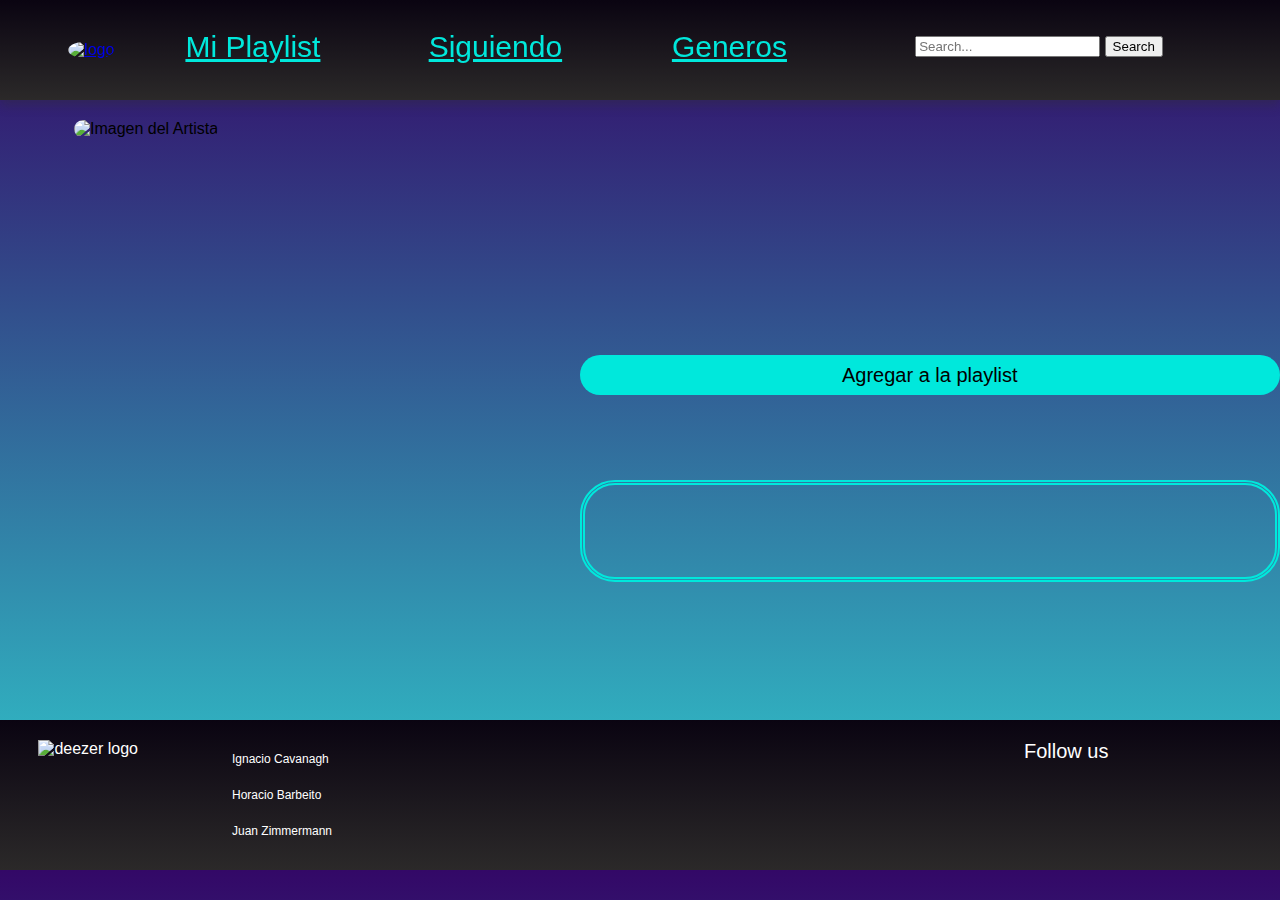
==== detalle.html @ f039860e "top canciones artist" ====
<!DOCTYPE html>
<html lang="en">
<head>
    <meta charset="UTF-8">
    <meta name="viewport" content="width=device-width, initial-scale=1.0">


    <link rel="stylesheet" href="css/styles.css">
    <title>Document</title>
</head>
<body>
    <header>
        <div class="logo">
            <a href="index.html">
                <img class="img-logo" src="imagenes/logo.PNG" alt="logo">
            </a>
        </div>
        <div class="nav-links">
            <div class="link">
                <div><p class="link-playlist"><a  href="playlist.html">Mi Playlist</a></p></div>
            
            </div>

            <div><p class="link-playlist"><a href="following.html">Siguiendo</a></p></div>

            <div><p class="link-playlist"><a  href="generos.html">Generos</a></div>


                <form class="barra" action="resultados.html"  method="GET">
                    <input type="text" name="search" placeholder="Search...">
                    <button type="submit">Search</button>
                </form>
            
        </div>    
        <div class="hamburger">
            <div class="bar1"></div>
            <div class="bar2"></div>
            <div class="bar3"></div>
        </div>
        
    </header>

    <div class="main1">
        <div class="photo1">
            <div class="photo1a">
                <img class="photo1b" src="" alt="Imagen del Artista">
            </div>
        </div>
        
        <div class="maine">
                <div class="name">
                    <a class="detalle-title" href="detalle.html"><h1></h1></a>

                </div>

                <div class="adentrodetalle">
                    <div> <p><a class="detalle-artist" href=""></a></p></div>

                    <div> <p><a href="" class="detalle-album"> </a></p></div>

                </div>

                <div>
                    <button class="boton3">Agregar a la playlist</button>


                </div>

                <div>
                <iframe class="player" src="" frameborder="0"></iframe>

                </div>

                <ul class="top">
                    <li><h2>Canciones</h2></li>
                </ul>
    
            
        </div>
    </div>
    <footer>
        <div class = 'footerContainer'>
            <div class = 'namez'>
                <div class = 'deez'>
                    <img class = 'deezer-foto' src="imagenes/deezer.png" alt="deezer logo">
                </div>
                <ul class="creadores">
                <li>Ignacio Cavanagh</li>
                <li>Horacio Barbeito</li>
                <li>Juan Zimmermann</li>
                </ul>
            </div>

            <div></div>


            <div class = 'socials'>
            <div class="redes">Follow us</div>
            <div class="logos">
                <div> <img src="imagenes/iconfinder_Instagram_1298747.png" alt=""></div>
                <div> <img src="imagenes/tweeter.png" alt=""></div>
                <div><img src="imagenes/facebook.png" alt=""></div>
                
                </div>
            </div>
        </div>
    </footer>


    
    <script src="js/detalle.js"></script>
</body>
</html>
---- css/styles.css ----
*{
    box-sizing: border-box;
}
body{
    background-image: linear-gradient(to top, #30cfd0 0%, #330867 100%);
    background-size: 100%;
    background-size: cover;
    margin: unset;
    font-family: sans-serif;
    
    
}
.container{
    display: grid;
    gap: 20px;
    width: 95%;
    margin: auto;
   
}
div{
    border-radius: 25px;
}
header{
    display: grid;
    grid-template-columns: 1fr 6fr;
    height: 100px;
    gap: 3px;
    position: fixed;
    width: 100%;
    z-index: 10;
    box-shadow: 0 5px 10px 0 rgba(47, 48, 49, 0.4);  
    background-image: linear-gradient(to top, #2b2929 0%, #0a0411 100%);
}
.logo{
    margin: auto;
}
.img-logo{
    height: 90px;
    border-radius: 50%;
}
.nav-links{
    display: grid;
    grid-template-columns: 2fr 2fr 2fr 3fr;
}
.link-playlist{
    font-size: 30px;
    text-decoration: none;
    margin-top: 30px;

}


.link-playlist2{

    text-decoration: none;
}


.link-playlist a{
    color: #00e8dc; 
    font-family: 'Biryani', sans-serif;
}
.barra{
    margin-top: 36px;
}
.search{
    width: 80%;
    border-radius: 25px;
    padding: 10px;
    background-color: rgba(128, 128, 128, 0.514);
    border: none;   
    height: 30px;
    font-size: 16px;
    color: white;
   }
.hamburger{
    display: none;
    cursor: pointer;
}   
.bar1, .bar2, .bar3{
    width: 35px;
    height: 5px;
    background-color: white;
    margin: 6px 0;
    transition: 0.4s;
}
 .change .bar1 {
    -webkit-transform: rotate(-45deg) translate(-9px, 6px) ;
    transform: rotate(-45deg) translate(-9px, 6px) ;
  }
  
  .change .bar2 {
    opacity: 0;
  }
  
  .change .bar3 {
    -webkit-transform: rotate(45deg) translate(-8px, -8px) ;
    transform: rotate(45deg) translate(-8px, -8px) ;
  }
.nav{
    height: 100px;
    width: 100%;
    background-image: linear-gradient(to top, #2b2929 0%, #0a0411 100%);
    display: none;
    justify-content: space-between;
}
.main{
    display: grid;
    grid-template-columns: 1fr 1fr 1fr;
    gap: 20px;
}
.charts-container{
    display: grid;
    gap: 20px;
}
.charts{
    display: grid;
    gap: 20px;
}
.titulo-charts{
    background-color: #00e8dc;
    height: 50px;
    margin-left: 10px;
}
.titulo-charts p{
    font-size: 20px;
    font-weight: bold;
    padding: 10px;
    text-align: center;
}
.charts-tracks, .charts-artistas, .charts-playlists{
    display: grid;
    grid-template-columns: 1fr;
    gap: 10px;
}
.item-charts{
    border: solid 2px white;
    height: 50px;
    padding: 10px;
    box-shadow: 0 5px 10px 0 rgba(47, 48, 49, 0.4);
}
.item-charts p{
    margin: auto;
    text-align: center;
    font-size: 20px;
    color: white;
    font-family: 'Biryani', sans-serif;
}

.foto-carousel{
width: 100%;
height: 400px !important;
object-fit: cover;

}

.carrousel{
    padding-top: 90px;
}


/*Generos*/


.generos-Container{
    display: grid;
    gap: 20px;
    margin: auto;
    object-fit: contain;
}

.contenido-genero{
    width: 90%;
    padding-top: 140px;
    display: grid;
    grid-template-columns: 1fr 1fr 1fr 1fr 1fr;
    grid-template-rows:  1fr 1fr 1fr 1fr 1fr ;
    gap: 20px;
    margin: auto;

}

.cadagenero{
display: grid;
text-align: center;
padding-top: 15px;
 border-radius: 35px;
box-shadow: 0 5px 10px 0 rgba(47, 48, 49, 0.4);
}

.decoracion-genero{

    text-decoration: none;
}



.texto-genero {

    text-align: center;
    font-size: 20px;
    text-decoration: unset;
    color: black ;
}

.genre-container{
display: grid;

}
.contenido-genre{

    margin-top: 120px;
    width: 60%;
    margin-left: 20%;
    grid-template-columns: 1fr 1fr;
    display: grid;
    border: solid;
}

.dentro-genre{
    display: grid;
    grid-template-rows: 1fr 2fr;
    
}





/* Generos */

/* Generos detalle*/


.titulo-gener{
    text-align: center;

}

.foto-gener{

    text-align: center;

}

.lista-gener{

    text-align: center;
    list-style: none;
    font-size: 20px;
    padding: unset;
}

.cada-artista{

    margin: 15px;
     }
    

.mejores{

    text-align: center;
    font-size: 25px;
}

.decoracion-artista{

    text-decoration: none;
    color: black;
}









/*footer*/

footer{
    align-items: center;
    margin-top: 20px;
}
.footerContainer{
    display: grid;
    grid-template-columns: 30% 50% 20%;
    width: 100%;
    justify-content: space-between;
    background-image: linear-gradient(to top, #2b2929 0%, #0a0411 100%);
    border-radius: 0px;
    height: 150px;

}
.namez{
    display: grid;
    grid-template-columns: 1fr 1fr;
    color: white;
    text-align: left;
}
.creadores{
    display: grid;
    gap: 2px;
    list-style-type: none;
    font-size: 12px;
    padding-top: 20px;
}
.deez{
    padding-top: 20px;
  
}

.deezer-foto{
    padding-left: 20%;

    height: 110px;
    object-fit: contain;

}
.socials{
    color: white;
    display: grid;
    grid-template-rows: 1fr 2fr;
    padding-top: 20px;
}

.redes{

font-size: 20px;

}

.logos{

    display: grid;
    grid-template-columns: 1fr 1fr 1fr;
}

/*Playlist*/

.body-playlist{
    margin: unset;
}

.playlist-container{

    display: grid;
height: 500px;
padding-top: 130px;


}

.container-playlist{

    width: 60%;

margin-right : 20% ;
margin-left: 20%;
border: solid;
}

.listadereproducion{


padding-top: 130px;
height: 200px;
}

.agregar{
display: grid;
grid-template-columns: 1fr 1fr 1fr;

}

.agregar1{
    text-align: center;

}

.cancion{
    width: 60%;
    display: grid;
    background-color: rgba(5, 5, 5, 0.678);
    color: #00e8dcab;
    grid-template-columns: 1fr 3fr;
    gap: 5px;
    position: relative;
    left: 20%;
    height: 150px;
}

.foto-playlist{
    object-fit: cover;
   width: 100%;
   height: 110px;
}

.foto-cancion{
    padding: 20px;
    width: 100%;
    height: 150px;
    box-sizing: border-box;
}

.texto-cancion{
   display: grid;
   grid-template-rows: 1fr 1fr 1fr ;

    margin: 10px;
}



.titulo-cancion{
    text-align: center;
}

.titulo-cancion2{
    color:  #00e8dc;
text-decoration: unset;
font-size: 20px;
}


.ArtistasyAlbum{
    display: grid;
    grid-template-columns: 1fr 1fr;
    gap: 5px;

}

.artista{
    font-size: 13px;
    text-align: center;
    text-decoration: none;
    color:  #00e8dc ;
}

.album{
    font-size: 13px;
    text-align: center;
}


.Audio-Add{
    display: grid;
    grid-template-columns: 2fr 1fr;
    gap: 6px;
}


.add-playlist{
    font-size: 12px;
    text-align: center;
}

.boton{

    background-color: #00e8dc;
    border-radius: 25px ;
    border: none;
}

.cancion-audio{

    height: 70%;
    
}

/* Dettalle */

.player{

    width: 700px;
    height: 102px;
    border: #00e8dc ;
    border-radius: 35px;
    border-style: double;
    border-width: thick;
   


}

.main1{
    display: grid;
    grid-template-columns: 40% 60%;
    width: 90%;
    margin: auto;
    gap: 35px;
    height: 700px;
}
.photo1{

    margin-top: 110px;
    margin-bottom: 20px;
    height: fit-content;
}
.photo1a{
    padding: 10px;
    width: 100%;
}
.photo1b{
    height: 400px;
    width: 400px;
    border-radius: 25px;
}

.maine{
    display: grid;
    color: white;
    padding: 20px;
    margin-top: 110px;
    margin-bottom: 20px;
    gap: 10px;
}

.adentrodetalle{

    display: grid;
    grid-template-columns: 1fr 1fr;
    text-align: center;
    
}


.name{
 
    text-align: center;
 


}

.headline{
    display: grid;
    grid-template-rows: 50% 50%;
    gap: 10px;
}
    

.boton2{

    background-color: #00e8dc;
    border-radius: 25px ;
    border: none;
    position: relative;
    top: 18px;
    left: 20px;
}
.boton3{
    background-color: #00e8dc;
    border-radius: 30px ;
    border: none;
    height: 40px;
    width: 100%;
    font-size: 20px;
    text-align: center;
}

.detalle-title{
    color: black;
    text-decoration: none;
    font-size: 30px;
}
.detalle-artist{
    color: black;
    text-decoration: none;
    font-size: 20px;
    text-align: center;
}
.detalle-album{
    color: black;
    text-decoration: none;
    font-size: 20px;
    text-align: center;
}

.top{
    display: none;
    list-style: none;
    padding-left: 5%;
    gap: 5px;
    width: 80%;
}
.topCancion{
    font-size: 20px;
    text-decoration: none;
    color: white;
}
.topCancion div{
    padding: 16px;
    height: 50px;
    border-radius: 0%;
}


.addto{
    margin-top: 50px;
    margin-right: 10px;
}
.video{
    text-align: center;
    
}
.details{
    font: bolder;
    font-size: 20px;
}



/*detalle genero*/




/*Search*/

.resultados{
    width: 90%;
    margin: auto;
    padding-top: 100px;
}
.results-container, .results-artist{
    display: grid;
    grid-template-columns: 1fr 1fr 1fr;
    gap: 6px;
}
.busqueda{
    color: white;
}
.results{
    text-align: center;
    color: white;
    background-image: linear-gradient(to top, #2b2929 0%, #0a0411 100%);
    height: 80px;
    padding-top: 10px;
    padding-left: 30px;
    display: grid;
    grid-template-columns: 1fr 6fr;
    gap: 4px;
}
.result-link{
    text-decoration: none;
}

/*seguidos*/

.follow-container{
    display: grid;
    grid-template-columns: 1fr 1fr;
    width: 100%;
    padding: 100px;
    gap: 40px;
}
.follow-artists{
    display: grid;
    grid-template-rows: 10% 80%;
    gap: 30px;
    border: #00e8dc ;
    border-radius: 35px;
    border-style: double;
    border-width: thick;
}
.follow-playlists{
    display: grid;
    grid-template-rows: 10% 80%;
    gap: 30px;
    border: #00e8dc ;
    border-radius: 35px;
    border-style: double;
    border-width: thick;
}

.follow-title{
    color: #00e8dc; 
    font-family: 'Biryani', sans-serif;font-size: 30px;
    text-align: center;
    margin-top: 30px
    
}

.follow-title1{
    color: #00e8dc; 
    font-family: 'Biryani', sans-serif;font-size: 30px;
    text-align: center;
    margin-top: 30px
    
}
/*Media Queries*/

@media(max-width:768px){
    .cancion{
        width: 90%;
        position: relative;
        left: 5%;
    }
    .ArtistasyAlbum{
        display: none;
    }
    .photo1{
        display: none;
    }

    .main1{
        grid-template-columns: none;
        margin: auto;
        width: 100%;
        border: unset;
    }
    .maine{
        width: 100%;
        border: unset;
    }
}




@media(max-width:630px){
    header{
        background-image: unset;
        background-color: black;
        grid-template-columns: 1fr 1fr;
        z-index: 1;
    }
    .nav-links{
        position: absolute;
        top: 100px;
        background-color: black;
        border-radius: unset;
        width: 100%;
        display: grid;
        grid-template-columns:  1fr;
        gap: 10px;
        transform: translateX(-100%);
        transition: transform 0.5s ease-in;
        z-index: -1;
    }
    .nav-active{
        transform: translateX(0%);
    }

    .link{
        margin: auto;
        margin-top: unset;
        display: grid;
        grid-template-columns: 1fr 1fr;
    }
    .barra{
        display: none;
    }
    .hamburger{
        display: inline;
        position: absolute;
        right: 40px;
        top: 30px;
    }
    .carrousel{
        display: none;
    }
    .main{
        margin-top: 120px;
        display: grid;
        grid-template-columns: 1fr;
        grid-template-rows: 1fr 1fr 1fr;
    }
    .item-charts{
        height: 40px;
    }
    .item-charts p{
        font-size: 12px;
    }  
    .link-playlist{
        font-size: 12px;
    }
    .search{
        height: 12px;
        font-size: unset;
    }
    .main1{
        grid-template-columns: none;
    }
    .photo1{
        display: none;
    }
    .video{
        display: none;
    }
    .maine{
        width: 100%;
        grid-template-rows: none;
     
    }
    .albumito{
        gap: 4px;
    }


    .listadereproduccion{
        border: solid;
        margin: 50px;
    }
    .agregar{
        display: none;
    }
    .cancion{
        grid-template-columns: none;
        width: 100%;
        position: unset;
        height: unset
    }
    .foto-cancion{
        display: none;
    }
    .ArtistasyAlbum{
        display: none;
    }
    .Audio-Add{
        gap: 10px;
    }
    .audio-cancion{
        width: 200px;
    }
    .cancion-audio{
        width: 180px;
    }
    footer{
        display: none;
    }

}
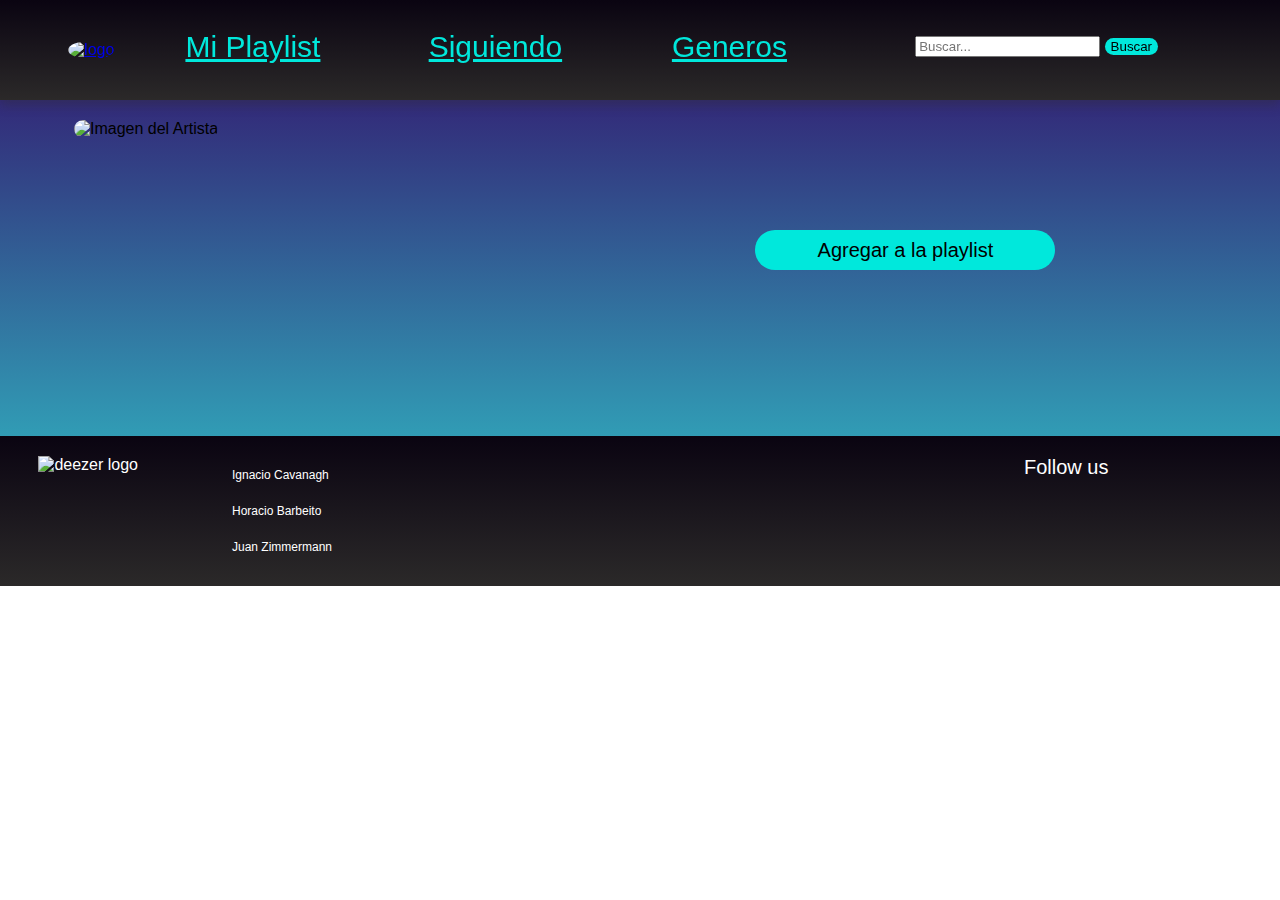
==== commit c9bbabd3: "logo" ====
--- a/detalle.html
+++ b/detalle.html
@@ -6,7 +6,9 @@
 
 
     <link rel="stylesheet" href="css/styles.css">
-    <title>Document</title>
+    <title>CBZ | Track</title>
+    <link rel="icon" href="Imagenes/logocut.png" type="image/png">
+    
 </head>
 <body>
     <header>
@@ -27,8 +29,8 @@
 
 
                 <form class="barra" action="resultados.html"  method="GET">
-                    <input type="text" name="search" placeholder="Search...">
-                    <button type="submit">Search</button>
+                    <input type="text" name="search" placeholder="Buscar...">
+                    <button class="search-button" type="submit">Buscar</button>
                 </form>
             
         </div>    
@@ -60,24 +62,28 @@
 
                 </div>
 
-                <div>
+                <div class="tiene-botton">
                     <button class="boton3">Agregar a la playlist</button>
 
 
                 </div>
 
-                <div>
+                <div class="div-player">
                 <iframe class="player" src="" frameborder="0"></iframe>
 
                 </div>
 
-                <ul class="top">
-                    <li><h2>Canciones</h2></li>
-                </ul>
+                <div class="top">
+                    <h2>Canciones</h2>
+                </div>
     
             
         </div>
+
     </div>
+
+    <div class="playlist-top"></div>
+
     <footer>
         <div class = 'footerContainer'>
             <div class = 'namez'>
--- a/css/styles.css
+++ b/css/styles.css
@@ -7,6 +7,8 @@
     background-size: cover;
     margin: unset;
     font-family: sans-serif;
+    height: max-content;
+    background-repeat: no-repeat;
     
     
 }
@@ -135,7 +137,7 @@
 }
 .item-charts{
     border: solid 2px white;
-    height: 50px;
+    height: 100%;
     padding: 10px;
     box-shadow: 0 5px 10px 0 rgba(47, 48, 49, 0.4);
 }
@@ -174,7 +176,6 @@
     padding-top: 140px;
     display: grid;
     grid-template-columns: 1fr 1fr 1fr 1fr 1fr;
-    grid-template-rows:  1fr 1fr 1fr 1fr 1fr ;
     gap: 20px;
     margin: auto;
 
@@ -279,9 +280,14 @@
 
 /*footer*/
 
+.player-playlist{
+    margin: 10px;
+}
+
 footer{
     align-items: center;
     margin-top: 20px;
+
 }
 .footerContainer{
     display: grid;
@@ -339,25 +345,35 @@
 
 /*Playlist*/
 
+.crear{
+    background-color: #00e8dc;
+    border-radius: 25px ;
+    border: none;
+}
+
 .body-playlist{
     margin: unset;
 }
 
 .playlist-container{
 
-    display: grid;
-height: 500px;
+    height: fit-content;
+    display: grid;
 padding-top: 130px;
+height: 100%;
 
 
 }
 
 .container-playlist{
 
-    width: 60%;
-
-margin-right : 20% ;
-margin-left: 20%;
+    width: fit-content;
+    padding: 20px;
+    text-align: center;
+    margin: auto;
+   
+
+
 border: solid;
 }
 
@@ -461,6 +477,9 @@
     background-color: #00e8dc;
     border-radius: 25px ;
     border: none;
+    width: 300px;
+    margin: 20px;
+    height: 30px;
 }
 
 .cancion-audio{
@@ -471,17 +490,15 @@
 
 /* Dettalle */
 
+.div-player{
+    width: 90%;
+    margin: auto;
+}
+
 .player{
-
-    width: 700px;
-    height: 102px;
-    border: #00e8dc ;
-    border-radius: 35px;
-    border-style: double;
-    border-width: thick;
-   
-
-
+    width: 100%;
+    height: 92px;
+    border-radius: 0%;
 }
 
 .main1{
@@ -490,7 +507,7 @@
     width: 90%;
     margin: auto;
     gap: 35px;
-    height: 700px;
+
 }
 .photo1{
 
@@ -518,20 +535,17 @@
 }
 
 .adentrodetalle{
-
-    display: grid;
-    grid-template-columns: 1fr 1fr;
-    text-align: center;
-    
+    display: grid;
+    grid-template-columns: 1fr;
+    text-align: center;
+    color: white;
+    font-size: 20px;
 }
 
 
 .name{
- 
-    text-align: center;
- 
-
-
+    text-align: center;
+    color: white;
 }
 
 .headline{
@@ -540,7 +554,11 @@
     gap: 10px;
 }
     
-
+.tiene-botton{
+    margin: auto;
+    text-align: center;
+    width: 300px;
+}
 .boton2{
 
     background-color: #00e8dc;
@@ -558,21 +576,22 @@
     width: 100%;
     font-size: 20px;
     text-align: center;
+    margin: auto;
 }
 
 .detalle-title{
-    color: black;
+    color: white;
     text-decoration: none;
     font-size: 30px;
 }
 .detalle-artist{
-    color: black;
+    color: white;
     text-decoration: none;
     font-size: 20px;
     text-align: center;
 }
 .detalle-album{
-    color: black;
+    color: white;
     text-decoration: none;
     font-size: 20px;
     text-align: center;
@@ -580,22 +599,38 @@
 
 .top{
     display: none;
+    text-align: center;
     list-style: none;
     padding-left: 5%;
     gap: 5px;
-    width: 80%;
+    width: 70%;
+    margin: auto;
 }
 .topCancion{
     font-size: 20px;
     text-decoration: none;
     color: white;
-}
+    height: 70px;
+    border-bottom: solid 2px oldlace;
+
+}
+
+
 .topCancion div{
+    
     padding: 16px;
     height: 50px;
     border-radius: 0%;
-}
-
+   
+}
+
+.playlist-top{
+    display: none;
+    width: 90%;
+    margin: auto;
+    grid-template-columns: 1fr 1fr 1fr;
+    gap: 8px;
+}
 
 .addto{
     margin-top: 50px;
@@ -618,6 +653,12 @@
 
 
 /*Search*/
+
+.search-button{
+    border-radius: 25px;
+    background-color:  #00e8dc ;
+    border: none;
+}
 
 .resultados{
     width: 90%;
@@ -645,6 +686,7 @@
 }
 .result-link{
     text-decoration: none;
+    height: 100%;
 }
 
 /*seguidos*/
@@ -690,9 +732,30 @@
     margin-top: 30px
     
 }
+.artlist, .playlists{
+    margin: auto;
+    text-align: center;
+    font-size: 20px;
+    color: white;
+    font-family: 'Biryani', sans-serif;
+}
 /*Media Queries*/
 
 @media(max-width:768px){
+
+    .results-container, .results-artist{
+        display: grid;
+        grid-template-columns: 1fr 1fr;
+        gap: 6px; }
+
+
+    .playlist-top{
+        display: none;
+        width: 90%;
+        margin: auto;
+        grid-template-columns:  1fr 1fr;
+        gap: 8px;
+    }
     .cancion{
         width: 90%;
         position: relative;
@@ -715,12 +778,35 @@
         width: 100%;
         border: unset;
     }
+
+    .contenido-genero{
+        width: 90%;
+        padding-top: 140px;
+        display: grid;
+        grid-template-columns: 1fr 1fr 1fr;
+        gap: 20px;
+        margin: auto;
+    
 }
 
 
 
 
 @media(max-width:630px){
+
+    .results-container, .results-artist{
+        display: grid;
+        grid-template-columns:  1fr;
+        gap: 6px; }
+
+    .playlist-top{
+        display: none;
+        width: 90%;
+        margin: auto;
+        grid-template-columns:   1fr;
+        gap: 8px;
+    }
+
     header{
         background-image: unset;
         background-color: black;
@@ -769,7 +855,7 @@
         grid-template-rows: 1fr 1fr 1fr;
     }
     .item-charts{
-        height: 40px;
+        height: 100%
     }
     .item-charts p{
         font-size: 12px;
@@ -831,5 +917,13 @@
     footer{
         display: none;
     }
-
-}
+    .contenido-genero{
+        width: 90%;
+        padding-top: 140px;
+        display: grid;
+        grid-template-columns: 1fr;
+        gap: 20px;
+        margin: auto;
+    
+
+}
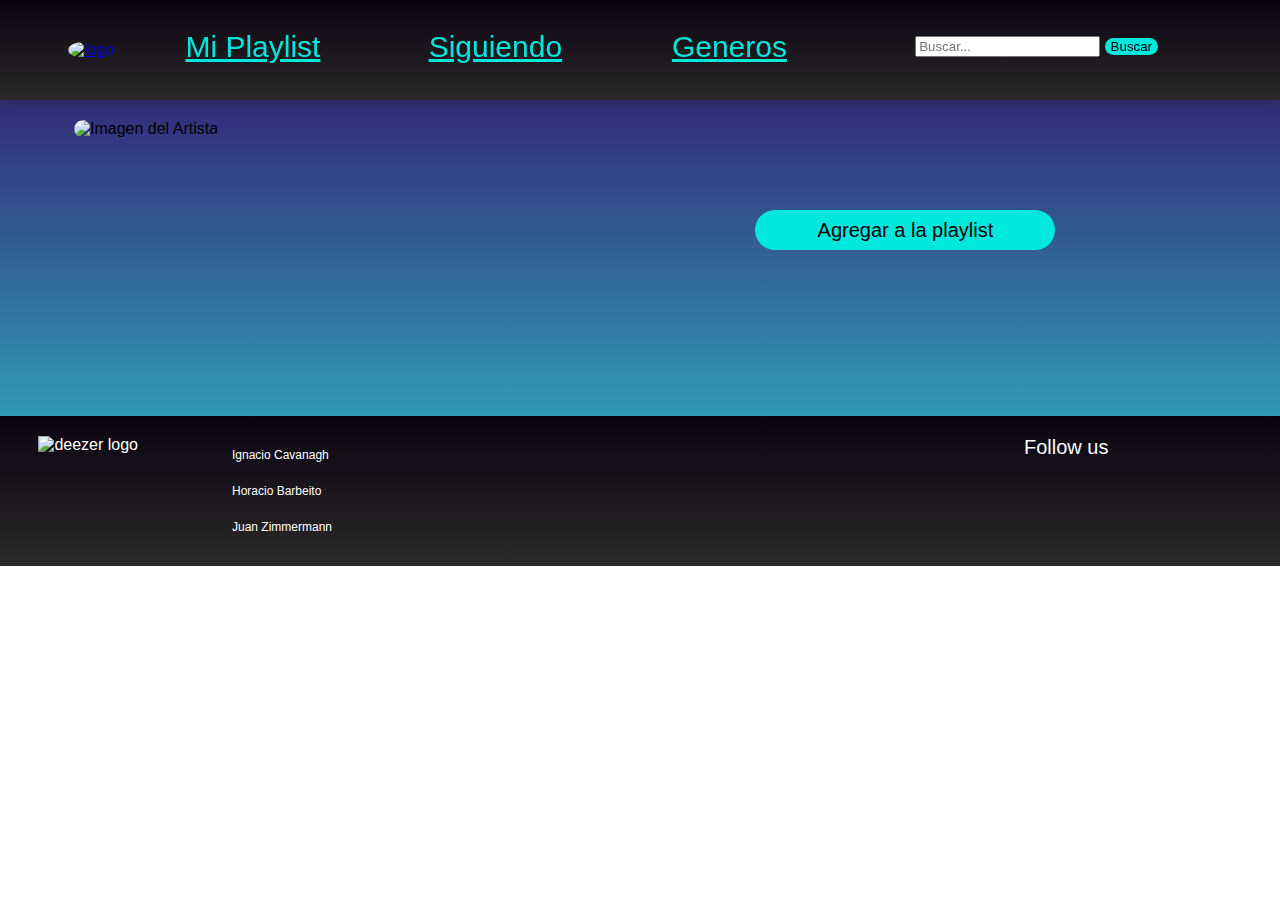
==== commit 8848a433: "cambios" ====
--- a/detalle.html
+++ b/detalle.html
@@ -51,12 +51,12 @@
         
         <div class="maine">
                 <div class="name">
-                    <a class="detalle-title" href="detalle.html"><h1></h1></a>
+                <h1 class="detalle-title"> </h1>
 
                 </div>
 
                 <div class="adentrodetalle">
-                    <div> <p><a class="detalle-artist" href=""></a></p></div>
+                    <div> <p><a class="detalle-artist" ></a></p></div>
 
                     <div> <p><a href="" class="detalle-album"> </a></p></div>
 
@@ -115,5 +115,6 @@
 
     
     <script src="js/detalle.js"></script>
+    <script src="js/transition.js"></script>
 </body>
 </html>--- a/css/styles.css
+++ b/css/styles.css
@@ -1,6 +1,7 @@
 *{
     box-sizing: border-box;
 }
+
 body{
     background-image: linear-gradient(to top, #30cfd0 0%, #330867 100%);
     background-size: 100%;
@@ -9,9 +10,8 @@
     font-family: sans-serif;
     height: max-content;
     background-repeat: no-repeat;
-    
-    
-}
+    }
+
 .container{
     display: grid;
     gap: 20px;
@@ -509,6 +509,12 @@
     gap: 35px;
 
 }
+
+.carousel-a{
+
+    text-decoration: none;
+    color: white;
+}
 .photo1{
 
     margin-top: 110px;
@@ -786,6 +792,7 @@
         grid-template-columns: 1fr 1fr 1fr;
         gap: 20px;
         margin: auto;
+    }
     
 }
 
@@ -924,6 +931,5 @@
         grid-template-columns: 1fr;
         gap: 20px;
         margin: auto;
-    
-
-}
+    }
+}    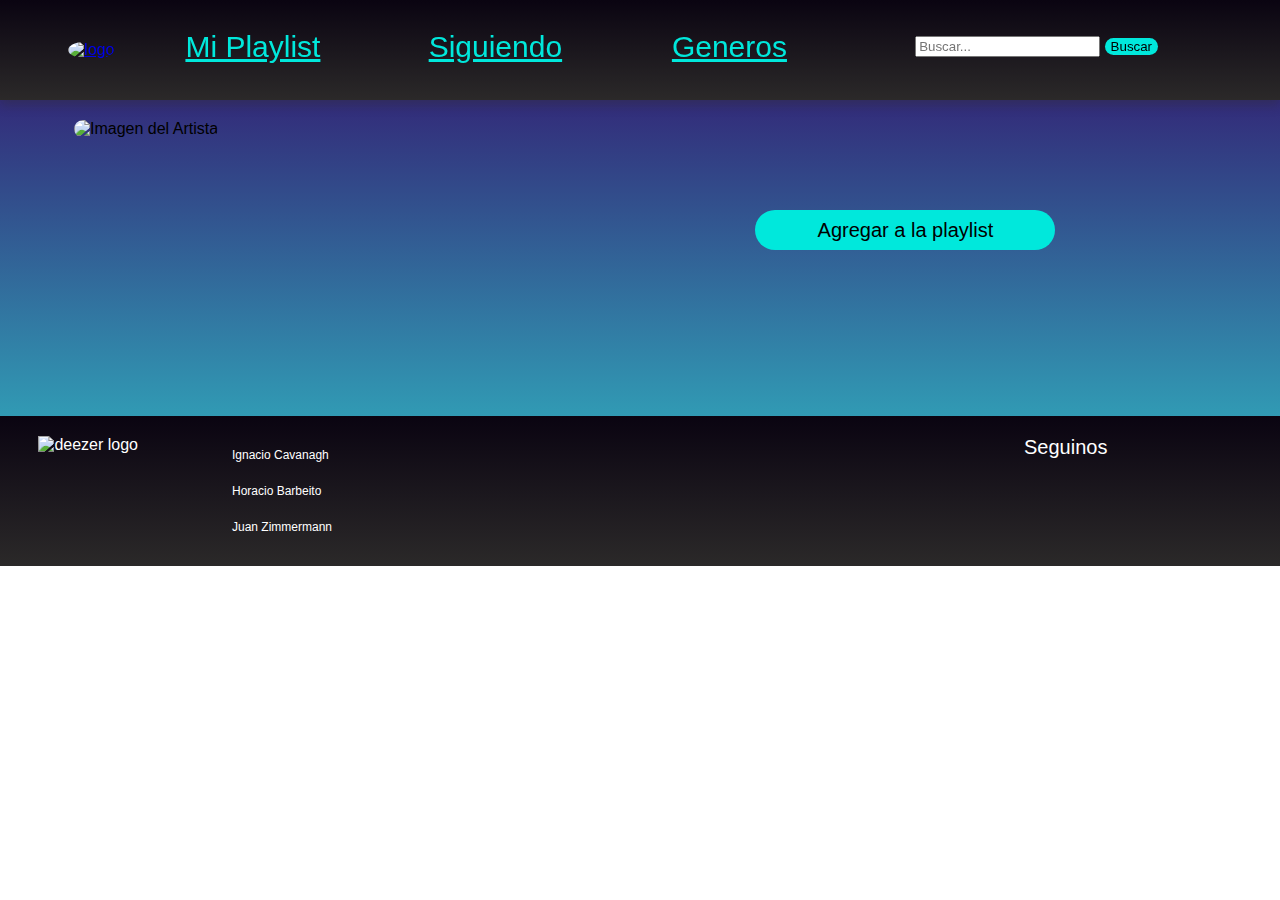
==== commit 6addf40f: "varios" ====
--- a/detalle.html
+++ b/detalle.html
@@ -58,7 +58,7 @@
                 <div class="adentrodetalle">
                     <div> <p><a class="detalle-artist" ></a></p></div>
 
-                    <div> <p><a href="" class="detalle-album"> </a></p></div>
+                    <div> <p><a class="detalle-album"> </a></p></div>
 
                 </div>
 
@@ -101,7 +101,7 @@
 
 
             <div class = 'socials'>
-            <div class="redes">Follow us</div>
+            <div class="redes">Seguinos</div>
             <div class="logos">
                 <div> <img src="imagenes/iconfinder_Instagram_1298747.png" alt=""></div>
                 <div> <img src="imagenes/tweeter.png" alt=""></div>
--- a/css/styles.css
+++ b/css/styles.css
@@ -4,12 +4,11 @@
 
 body{
     background-image: linear-gradient(to top, #30cfd0 0%, #330867 100%);
-    background-size: 100%;
-    background-size: cover;
     margin: unset;
     font-family: sans-serif;
     height: max-content;
     background-repeat: no-repeat;
+    background-size: 100%;
     }
 
 .container{
@@ -208,6 +207,11 @@
 display: grid;
 
 }
+
+.detalle-subrayado{
+
+    text-decoration: none;
+}
 .contenido-genre{
 
     margin-top: 120px;
@@ -224,7 +228,17 @@
     
 }
 
-
+.artista-album{
+
+    margin: 20px;
+}
+
+.artista-en-album{
+
+    text-decoration: none;
+    color: white;
+    
+}
 
 
 
@@ -282,12 +296,14 @@
 
 .player-playlist{
     margin: 10px;
+    display: grid;
+    grid-template-columns: 7fr 1fr;
 }
 
 footer{
     align-items: center;
     margin-top: 20px;
-
+    width: 100%;
 }
 .footerContainer{
     display: grid;
@@ -359,8 +375,7 @@
 
     height: fit-content;
     display: grid;
-padding-top: 130px;
-height: 100%;
+padding: 150px;
 
 
 }
@@ -510,6 +525,8 @@
 
 }
 
+
+
 .carousel-a{
 
     text-decoration: none;
@@ -607,7 +624,7 @@
     display: none;
     text-align: center;
     list-style: none;
-    padding-left: 5%;
+    padding-left: 1%;
     gap: 5px;
     width: 70%;
     margin: auto;
@@ -667,11 +684,13 @@
 }
 
 .resultados{
+    display: grid;
     width: 90%;
     margin: auto;
     padding-top: 100px;
-}
-.results-container, .results-artist{
+    gap: 15px;
+}
+.results-container, .results-artist, .results-album{
     display: grid;
     grid-template-columns: 1fr 1fr 1fr;
     gap: 6px;
@@ -701,13 +720,13 @@
     display: grid;
     grid-template-columns: 1fr 1fr;
     width: 100%;
-    padding: 100px;
+    padding: 150px;
     gap: 40px;
 }
 .follow-artists{
     display: grid;
     grid-template-rows: 10% 80%;
-    gap: 30px;
+    gap: 40px;
     border: #00e8dc ;
     border-radius: 35px;
     border-style: double;
@@ -716,7 +735,7 @@
 .follow-playlists{
     display: grid;
     grid-template-rows: 10% 80%;
-    gap: 30px;
+    gap: 40px;
     border: #00e8dc ;
     border-radius: 35px;
     border-style: double;
@@ -738,10 +757,19 @@
     margin-top: 30px
     
 }
-.artlist, .playlists{
-    margin: auto;
-    text-align: center;
-    font-size: 20px;
+.listed{
+    padding: 10px;
+    margin: auto;
+    text-align: center;
+    font-size: 25px;
+    color: white;
+    font-family: 'Biryani', sans-serif;
+}
+.follow-alt{
+    padding: 20px;
+    margin: auto;
+    text-align: center;
+    font-size: 25px;
     color: white;
     font-family: 'Biryani', sans-serif;
 }
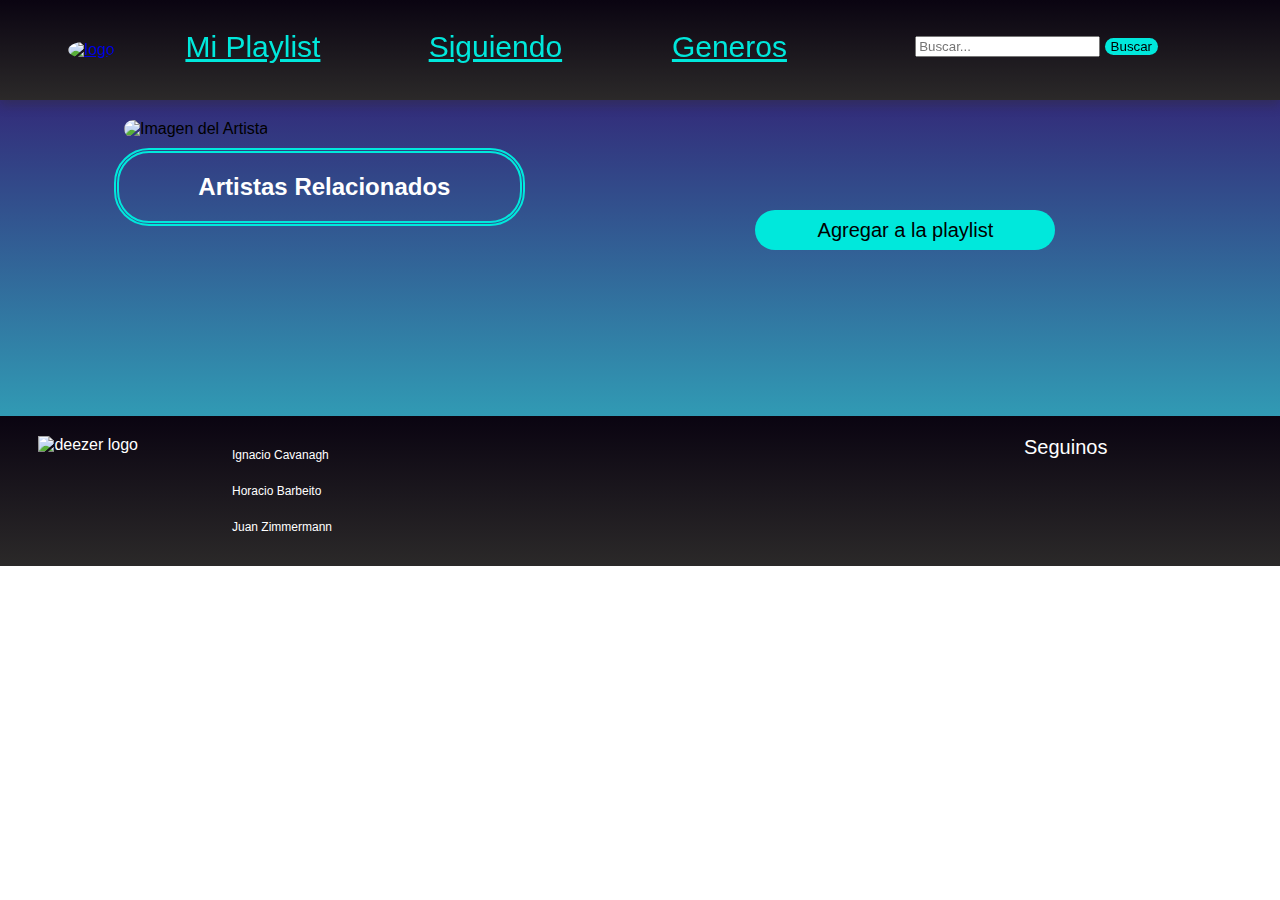
==== commit ce87732a: "artistas relacionados" ====
--- a/detalle.html
+++ b/detalle.html
@@ -47,6 +47,10 @@
             <div class="photo1a">
                 <img class="photo1b" src="" alt="Imagen del Artista">
             </div>
+            <div class="artist-related">
+                <div><h2 class="artist-related-title">Artistas Relacionados</h2></div>
+                
+            </div>
         </div>
         
         <div class="maine">
@@ -58,7 +62,7 @@
                 <div class="adentrodetalle">
                     <div> <p><a class="detalle-artist" ></a></p></div>
 
-                    <div> <p><a class="detalle-album"> </a></p></div>
+                    <div> <p><a href="" class="detalle-album"> </a></p></div>
 
                 </div>
 
--- a/css/styles.css
+++ b/css/styles.css
@@ -4,11 +4,12 @@
 
 body{
     background-image: linear-gradient(to top, #30cfd0 0%, #330867 100%);
+    background-size: 100%;
+    background-size: cover;
     margin: unset;
     font-family: sans-serif;
     height: max-content;
     background-repeat: no-repeat;
-    background-size: 100%;
     }
 
 .container{
@@ -207,11 +208,6 @@
 display: grid;
 
 }
-
-.detalle-subrayado{
-
-    text-decoration: none;
-}
 .contenido-genre{
 
     margin-top: 120px;
@@ -228,17 +224,7 @@
     
 }
 
-.artista-album{
-
-    margin: 20px;
-}
-
-.artista-en-album{
-
-    text-decoration: none;
-    color: white;
-    
-}
+
 
 
 
@@ -296,8 +282,6 @@
 
 .player-playlist{
     margin: 10px;
-    display: grid;
-    grid-template-columns: 7fr 1fr;
 }
 
 footer{
@@ -375,7 +359,8 @@
 
     height: fit-content;
     display: grid;
-padding: 150px;
+padding-top: 130px;
+height: 100%;
 
 
 }
@@ -525,15 +510,13 @@
 
 }
 
-
-
 .carousel-a{
 
     text-decoration: none;
     color: white;
 }
 .photo1{
-
+    margin-left: 50px;
     margin-top: 110px;
     margin-bottom: 20px;
     height: fit-content;
@@ -543,8 +526,8 @@
     width: 100%;
 }
 .photo1b{
-    height: 400px;
-    width: 400px;
+    height: 380px;
+    width: 380px;
     border-radius: 25px;
 }
 
@@ -667,6 +650,49 @@
     font: bolder;
     font-size: 20px;
 }
+
+.artist-related{
+    display: grid;
+    
+    width: 100%;
+    border: #00e8dc ;
+    border-radius: 35px;
+    border-style: double;
+    border-width: thick;
+    
+}
+.artist-related-title{
+    margin-left: 10px;
+    color: white;
+    text-align: center;
+}
+.related-box{
+    display: grid;
+    grid-template-columns: 1fr 3fr;
+    margin-left: 10px;
+    
+    
+}
+.related-image{
+    width: 150px;
+    height: 120px;
+    border-radius: 25px;
+}
+.related-namebox{
+    padding: 35px;
+
+}
+.related-name{
+    color: white;
+    text-decoration: none;
+    font-size: 20px;
+    text-align: center;
+}
+.related-link{
+    color: white;
+    text-decoration: none;
+}
+
 
 
 
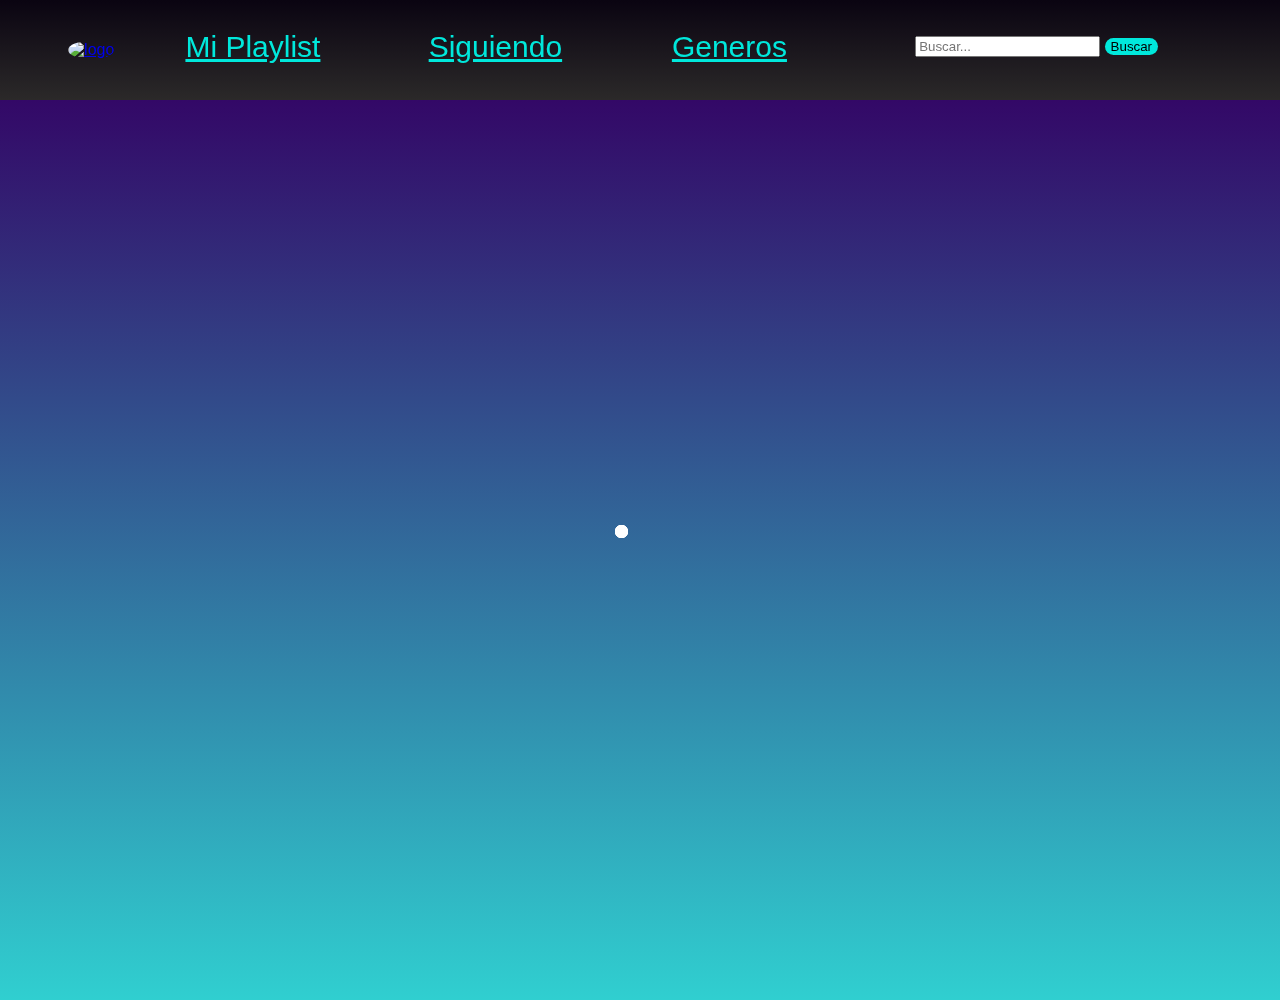
==== commit 22fd1a8d: "loader" ====
--- a/detalle.html
+++ b/detalle.html
@@ -11,6 +11,17 @@
     
 </head>
 <body>
+    <div class="loader">
+        <div class="sk-chase">
+            <div class="sk-chase-dot"></div>
+            <div class="sk-chase-dot"></div>
+            <div class="sk-chase-dot"></div>
+            <div class="sk-chase-dot"></div>
+            <div class="sk-chase-dot"></div>
+            <div class="sk-chase-dot"></div>
+        </div>
+    </div> 
+
     <header>
         <div class="logo">
             <a href="index.html">
@@ -47,10 +58,6 @@
             <div class="photo1a">
                 <img class="photo1b" src="" alt="Imagen del Artista">
             </div>
-            <div class="artist-related">
-                <div><h2 class="artist-related-title">Artistas Relacionados</h2></div>
-                
-            </div>
         </div>
         
         <div class="maine">
@@ -62,7 +69,7 @@
                 <div class="adentrodetalle">
                     <div> <p><a class="detalle-artist" ></a></p></div>
 
-                    <div> <p><a href="" class="detalle-album"> </a></p></div>
+                    <div> <p><a class="detalle-album"> </a></p></div>
 
                 </div>
 
@@ -87,6 +94,7 @@
     </div>
 
     <div class="playlist-top"></div>
+
 
     <footer>
         <div class = 'footerContainer'>
--- a/css/styles.css
+++ b/css/styles.css
@@ -2,14 +2,86 @@
     box-sizing: border-box;
 }
 
+/* LOADER */
+
+.sk-chase {
+    width: 50px;
+    height: 50px;
+    position: relative;
+    animation: sk-chase 2.5s infinite linear both;
+    
+  }
+  
+  .sk-chase-dot {
+    width: 100%;
+    height: 100%;
+    position: absolute;
+    left: 0;
+    top: 0; 
+    animation: sk-chase-dot 2.0s infinite ease-in-out both; 
+  }
+  
+  .sk-chase-dot:before {
+    content: '';
+    display: block;
+    width: 25%;
+    height: 25%;
+    background-color: #fff;
+    border-radius: 100%;
+    animation: sk-chase-dot-before 2.0s infinite ease-in-out both; 
+  }
+  
+  .sk-chase-dot:nth-child(1) { animation-delay: -1.1s; }
+  .sk-chase-dot:nth-child(2) { animation-delay: -1.0s; }
+  .sk-chase-dot:nth-child(3) { animation-delay: -0.9s; }
+  .sk-chase-dot:nth-child(4) { animation-delay: -0.8s; }
+  .sk-chase-dot:nth-child(5) { animation-delay: -0.7s; }
+  .sk-chase-dot:nth-child(6) { animation-delay: -0.6s; }
+  .sk-chase-dot:nth-child(1):before { animation-delay: -1.1s; }
+  .sk-chase-dot:nth-child(2):before { animation-delay: -1.0s; }
+  .sk-chase-dot:nth-child(3):before { animation-delay: -0.9s; }
+  .sk-chase-dot:nth-child(4):before { animation-delay: -0.8s; }
+  .sk-chase-dot:nth-child(5):before { animation-delay: -0.7s; }
+  .sk-chase-dot:nth-child(6):before { animation-delay: -0.6s; }
+  
+  @keyframes sk-chase {
+    100% { transform: rotate(360deg); } 
+  }
+  
+  @keyframes sk-chase-dot {
+    80%, 100% { transform: rotate(360deg); } 
+  }
+  
+  @keyframes sk-chase-dot-before {
+    50% {
+      transform: scale(0.4); 
+    } 100%, 0% {
+      transform: scale(1.0); 
+    } 
+  }
+
+  .loader{
+    border-radius: 0%;
+    display: flex;
+    justify-content: center;
+    align-items: center;
+    width: 100%;
+    height: 100vh;
+    background-image: linear-gradient(to top, #30cfd0 0%, #330867 100%);
+    position: absolute;
+    top: 100px;
+    z-index: 1000000;
+}
+
+/*INDEX*/
+
 body{
     background-image: linear-gradient(to top, #30cfd0 0%, #330867 100%);
-    background-size: 100%;
-    background-size: cover;
     margin: unset;
     font-family: sans-serif;
     height: max-content;
     background-repeat: no-repeat;
+    background-size: 100%;
     }
 
 .container{
@@ -208,6 +280,11 @@
 display: grid;
 
 }
+
+.detalle-subrayado{
+
+    text-decoration: none;
+}
 .contenido-genre{
 
     margin-top: 120px;
@@ -224,7 +301,17 @@
     
 }
 
-
+.artista-album{
+
+    margin: 20px;
+}
+
+.artista-en-album{
+
+    text-decoration: none;
+    color: white;
+    
+}
 
 
 
@@ -273,15 +360,12 @@
 
 
 
-
-
-
-
-
 /*footer*/
 
 .player-playlist{
     margin: 10px;
+    display: grid;
+    grid-template-columns: 7fr 1fr;
 }
 
 footer{
@@ -359,8 +443,7 @@
 
     height: fit-content;
     display: grid;
-padding-top: 130px;
-height: 100%;
+padding: 150px;
 
 
 }
@@ -510,13 +593,15 @@
 
 }
 
+
+
 .carousel-a{
 
     text-decoration: none;
     color: white;
 }
 .photo1{
-    margin-left: 50px;
+
     margin-top: 110px;
     margin-bottom: 20px;
     height: fit-content;
@@ -526,8 +611,8 @@
     width: 100%;
 }
 .photo1b{
-    height: 380px;
-    width: 380px;
+    height: 400px;
+    width: 400px;
     border-radius: 25px;
 }
 
@@ -650,49 +735,6 @@
     font: bolder;
     font-size: 20px;
 }
-
-.artist-related{
-    display: grid;
-    
-    width: 100%;
-    border: #00e8dc ;
-    border-radius: 35px;
-    border-style: double;
-    border-width: thick;
-    
-}
-.artist-related-title{
-    margin-left: 10px;
-    color: white;
-    text-align: center;
-}
-.related-box{
-    display: grid;
-    grid-template-columns: 1fr 3fr;
-    margin-left: 10px;
-    
-    
-}
-.related-image{
-    width: 150px;
-    height: 120px;
-    border-radius: 25px;
-}
-.related-namebox{
-    padding: 35px;
-
-}
-.related-name{
-    color: white;
-    text-decoration: none;
-    font-size: 20px;
-    text-align: center;
-}
-.related-link{
-    color: white;
-    text-decoration: none;
-}
-
 
 
 
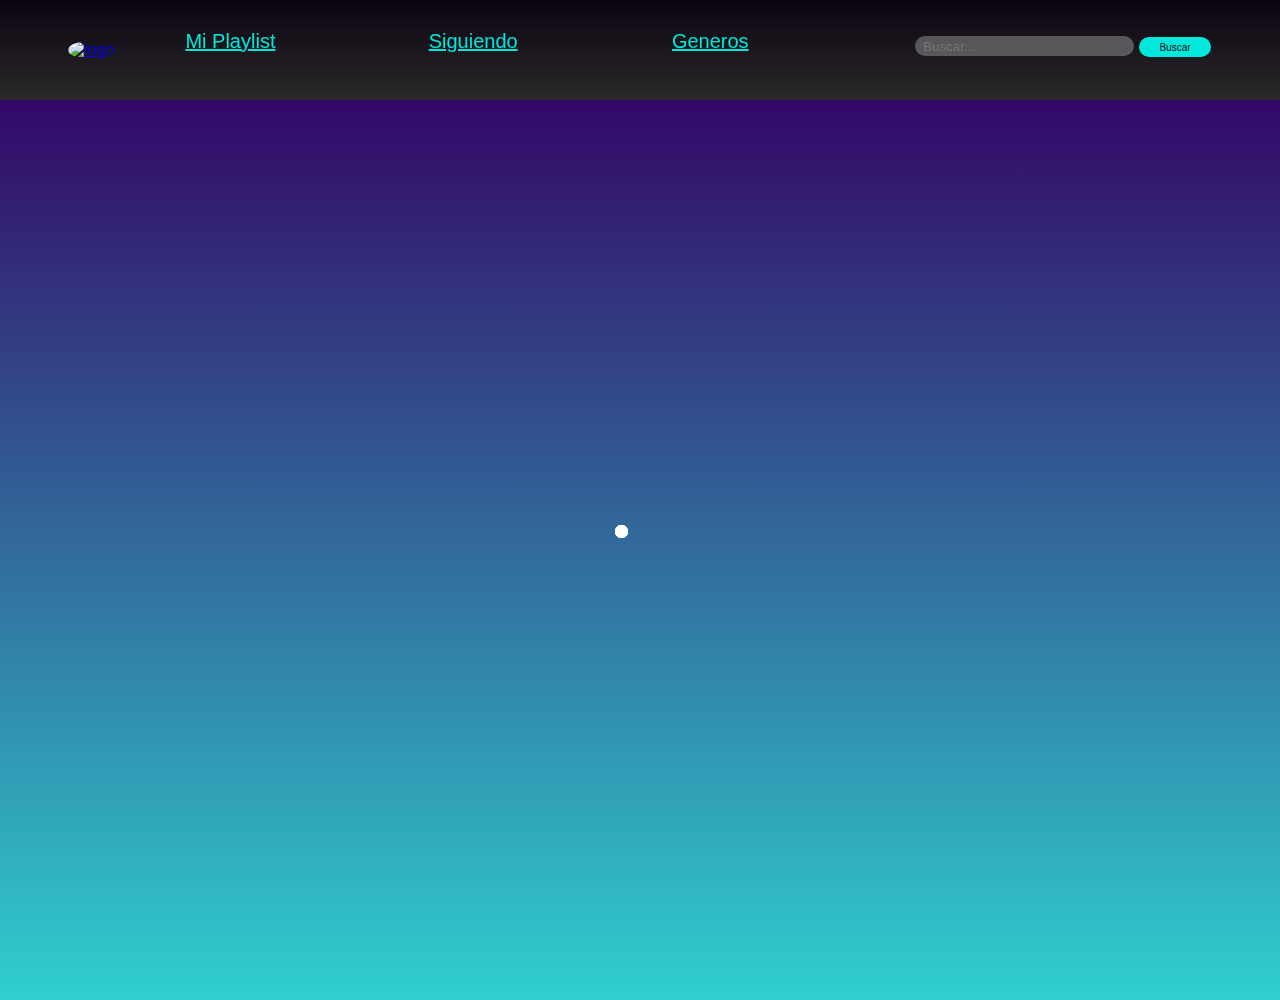
==== commit 77dfc5d3: "responsive" ====
--- a/detalle.html
+++ b/detalle.html
@@ -31,18 +31,18 @@
         <div class="nav-links">
             <div class="link">
                 <div><p class="link-playlist"><a  href="playlist.html">Mi Playlist</a></p></div>
+                
+            </div>
+    
+            <div class="link"><p class="link-playlist"><a href="following.html">Siguiendo</a></p></div>
+        
+            <div class="link"><p class="link-playlist"><a  href="generos.html">Generos</a></div>
             
-            </div>
-
-            <div><p class="link-playlist"><a href="following.html">Siguiendo</a></p></div>
-
-            <div><p class="link-playlist"><a  href="generos.html">Generos</a></div>
-
-
-                <form class="barra" action="resultados.html"  method="GET">
-                    <input type="text" name="search" placeholder="Buscar...">
-                    <button class="search-button" type="submit">Buscar</button>
+                <form class="link-form" action="resultados.html"  method="GET">
+                  <input class="barra" type="text" name="search" placeholder="Buscar...">
+                  <button class="search-button" type="submit">Buscar</button>
                 </form>
+          
             
         </div>    
         <div class="hamburger">
@@ -57,6 +57,10 @@
         <div class="photo1">
             <div class="photo1a">
                 <img class="photo1b" src="" alt="Imagen del Artista">
+            </div>
+            <div class="artist-related">
+                <div><h2 class="artist-related-title">Artistas Relacionados</h2></div>
+                
             </div>
         </div>
         
@@ -96,33 +100,32 @@
     <div class="playlist-top"></div>
 
 
-    <footer>
-        <div class = 'footerContainer'>
-            <div class = 'namez'>
-                <div class = 'deez'>
-                    <img class = 'deezer-foto' src="imagenes/deezer.png" alt="deezer logo">
-                </div>
-                <ul class="creadores">
-                <li>Ignacio Cavanagh</li>
-                <li>Horacio Barbeito</li>
-                <li>Juan Zimmermann</li>
-                </ul>
+    <footer> 
+        <div class = 'deez'>
+                <img class = 'deezer-foto' src="imagenes/deezer.png" alt="deezer logo">
             </div>
 
-            <div></div>
+        <div class = 'namez'>
+            <ul class="creadores">
+            <li>Ignacio Cavanagh</li>
+            <li>Horacio Barbeito</li>
+            <li>Juan Zimmermann</li>
+            </ul>
+        </div>
+
+        <div class="espacio"></div>
 
 
-            <div class = 'socials'>
-            <div class="redes">Seguinos</div>
-            <div class="logos">
-                <div> <img src="imagenes/iconfinder_Instagram_1298747.png" alt=""></div>
-                <div> <img src="imagenes/tweeter.png" alt=""></div>
-                <div><img src="imagenes/facebook.png" alt=""></div>
-                
-                </div>
+        <div class = 'socials'>
+        <div class="redes">Seguinos</div>
+        <div class="logos">
+            <div> <a href="https://www.instagram.com/"><img src="imagenes/iconfinder_Instagram_1298747.png" alt=""></a></div>
+            <div> <a href="https://twitter.com/"><img src="imagenes/tweeter.png" alt=""></a></div>
+            <div> <a href="https://www.facebook.com/"><img src="imagenes/facebook.png" alt=""></a></div>
+            
             </div>
         </div>
-    </footer>
+</footer>
 
 
     
--- a/css/styles.css
+++ b/css/styles.css
@@ -80,10 +80,12 @@
     margin: unset;
     font-family: sans-serif;
     height: max-content;
-    background-repeat: no-repeat;
     background-size: 100%;
-    }
-
+    background-size: cover;
+    }
+
+    
+   
 .container{
     display: grid;
     gap: 20px;
@@ -117,10 +119,9 @@
     grid-template-columns: 2fr 2fr 2fr 3fr;
 }
 .link-playlist{
-    font-size: 30px;
+    font-size: 20px;
     text-decoration: none;
     margin-top: 30px;
-
 }
 
 
@@ -136,6 +137,13 @@
 }
 .barra{
     margin-top: 36px;
+    background-color: rgba(128, 128, 128, 0.616);
+    border: none;
+    border-radius: 25px;
+    padding-left: 8px;
+    color: white;
+    width: 60%;
+    height: 20px;
 }
 .search{
     width: 80%;
@@ -147,6 +155,7 @@
     font-size: 16px;
     color: white;
    }
+
 .hamburger{
     display: none;
     cursor: pointer;
@@ -366,22 +375,30 @@
     margin: 10px;
     display: grid;
     grid-template-columns: 7fr 1fr;
+    border: solid;
+    border-radius: 0px;
+
+}
+
+
+
+.eliminar{
+    margin-bottom: 3px;
+    background-color:  #30cfd0;
+    border: double;
+   
 }
 
 footer{
     align-items: center;
     margin-top: 20px;
     width: 100%;
-}
-.footerContainer{
-    display: grid;
-    grid-template-columns: 30% 50% 20%;
+    display: grid;
+    grid-template-columns: 1fr 1fr 2fr 1fr;
     width: 100%;
     justify-content: space-between;
     background-image: linear-gradient(to top, #2b2929 0%, #0a0411 100%);
     border-radius: 0px;
-    height: 150px;
-
 }
 .namez{
     display: grid;
@@ -403,8 +420,7 @@
 
 .deezer-foto{
     padding-left: 20%;
-
-    height: 110px;
+    width: 80%;
     object-fit: contain;
 
 }
@@ -413,6 +429,7 @@
     display: grid;
     grid-template-rows: 1fr 2fr;
     padding-top: 20px;
+    gap: 6px;
 }
 
 .redes{
@@ -601,7 +618,7 @@
     color: white;
 }
 .photo1{
-
+    margin-left: 50px;
     margin-top: 110px;
     margin-bottom: 20px;
     height: fit-content;
@@ -611,8 +628,6 @@
     width: 100%;
 }
 .photo1b{
-    height: 400px;
-    width: 400px;
     border-radius: 25px;
 }
 
@@ -736,6 +751,41 @@
     font-size: 20px;
 }
 
+.artist-related{
+    display: grid;  
+    width: 100%;
+    margin-top: 10%;
+}
+.artist-related-title{
+    margin-left: 10px;
+    color: white;
+    text-align: center;
+}
+.related-box{
+    display: grid;
+    grid-template-columns: 1fr 3fr;
+    margin-left: 10px;
+    border-bottom: white solid 2px;
+    
+}
+.related-image{
+    padding: 40px;
+}
+.related-namebox{
+    padding-top: 10%;
+
+}
+.related-name{
+    color: white;
+    text-decoration: none;
+    font-size: 20px;
+}
+.related-link{
+    color: white;
+    text-decoration: none;
+}
+
+
 
 
 /*detalle genero*/
@@ -749,6 +799,9 @@
     border-radius: 25px;
     background-color:  #00e8dc ;
     border: none;
+    width: 20%;
+    height: 20px;
+    font-size: 10px;
 }
 
 .resultados{
@@ -845,7 +898,7 @@
 
 @media(max-width:768px){
 
-    .results-container, .results-artist{
+    .results-container, .results-artist, .results-album{
         display: grid;
         grid-template-columns: 1fr 1fr;
         gap: 6px; }
@@ -889,6 +942,10 @@
         gap: 20px;
         margin: auto;
     }
+
+    .logos div img{
+        width: 60%;
+    }
     
 }
 
@@ -897,7 +954,7 @@
 
 @media(max-width:630px){
 
-    .results-container, .results-artist{
+    .results-container, .results-artist, .results-album{
         display: grid;
         grid-template-columns:  1fr;
         gap: 6px; }
@@ -937,10 +994,12 @@
         margin: auto;
         margin-top: unset;
         display: grid;
-        grid-template-columns: 1fr 1fr;
-    }
-    .barra{
-        display: none;
+        width: 80%;
+        text-align: center;
+    }
+    .link-form{
+        padding-left: 10%;
+        padding-bottom: 10%;
     }
     .hamburger{
         display: inline;
@@ -1016,9 +1075,6 @@
     }
     .cancion-audio{
         width: 180px;
-    }
-    footer{
-        display: none;
     }
     .contenido-genero{
         width: 90%;
@@ -1028,4 +1084,18 @@
         gap: 20px;
         margin: auto;
     }
+    .logos div img{
+        width: 60%;
+    }
+    .creadores{
+        font-size: 10px;
+        padding-left: 5px;
+    }
+    .espacio{
+        display: none;
+    }
+    footer{
+        grid-template-columns: 1fr 1fr 1fr;
+    }
+
 }    